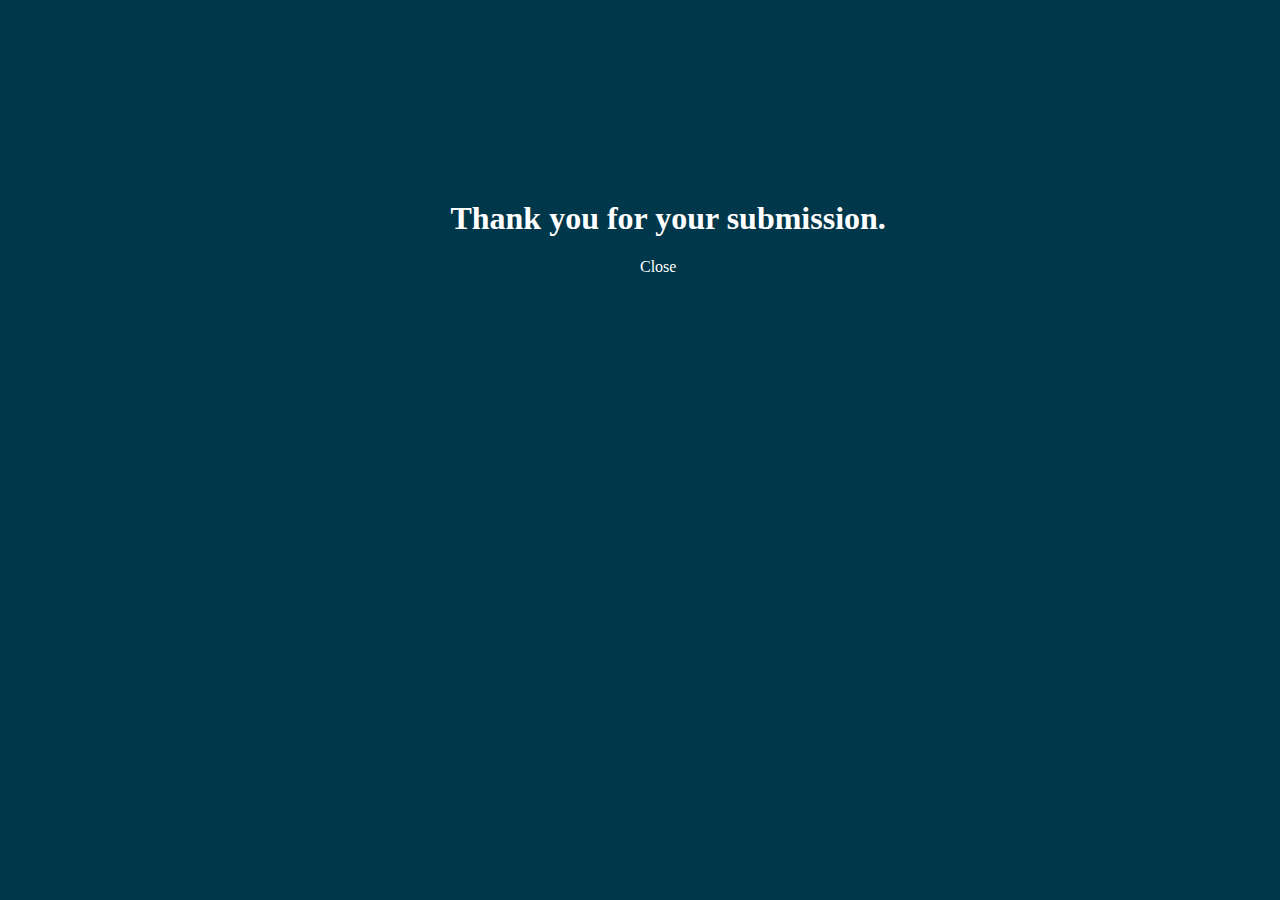
==== thanks.html @ 3031d3e9 "Add files via upload" ====
<!DOCTYPE html>
<html>
  <Head>
    <title>Silberstein.co</title>
    <link rel="stylesheet" href="style.css">
    <meta name="viewport" content="width=device-width,initial-scale=1.0">
    <meta charset="UTF-8">
  </Head>

  <body>
    <h1>Thank you for your submission.</h1>
    <a href="index.html" class="close">Close</a>
  </body>

</html>
---- style.css ----
*{
  background-color: #00374A;
}

h2{
  color: white;
  text-align: center;
}

#logo{
  display: block;
  margin: 200px auto;
  margin-bottom: 100px;
}

/*#mail{
  display: block;
  margin: 100px auto;
}*/

.show-btn{
  margin:0 45%;
  margin-top: 200px;
  cursor: pointer;
}

img{
  margin: 50px auto;
}

.line{
  height: 3px;
  background-color: white;
  width: 33%;
  margin: 100px auto;
}

input[type="checkbox"]{
  display: none;
}

#show:checked ~ .container{
  display: block;
}

.container{
  display: none;
  width: 700px;
  padding: 20px;
}
.container{
  margin: 100px auto;
}

.frm{
  color: white;
  margin: 50px 25%;
}

.frm2{
  background-color: white;
}

#m1{
  background-color: white;
  outline: none;
  border: 3px #366170S;
  color: #00374A;
  padding: 18px 18px;
  width: 50%;
  text-align: left;
  display: flex;
  justify-content: space-between;
  margin: 10px auto;
}

#m2{
  background-color: white;
  border: 1px solid #366170S;
  color: #00374A;
  padding: 18px 18px;
  width: 50%;
  text-align: left;
  display: flex;
  justify-content: space-between;
  margin: 10px auto;
}

#m3{
  background-color: white;
  border: 1px solid #366170S;
  padding: 18px 18px;
  width: 50%;
  text-align: left;
  display: flex;
  justify-content: space-between;
  margin: 10px auto;
  resize: vertical;
  min-height: 150px;
  max-height: 300px;
}

.btn{
  text-align: center;
}

#m{
  background-color: white;
  color: #366170S;
  border: 2px solid #366170S;
  padding-top: 15px;
  padding-bottom: 15px;
  padding-left: 50px;
  padding-right: 50px;
  margin-top: 10px;
  cursor: pointer;
}

h1{
  color: white;
  margin-top: 200px;
  margin-left: 35%;
}

.close{
  color: white;
  text-decoration: none;
  margin-left: 50%;
  margin-top: 0;
}
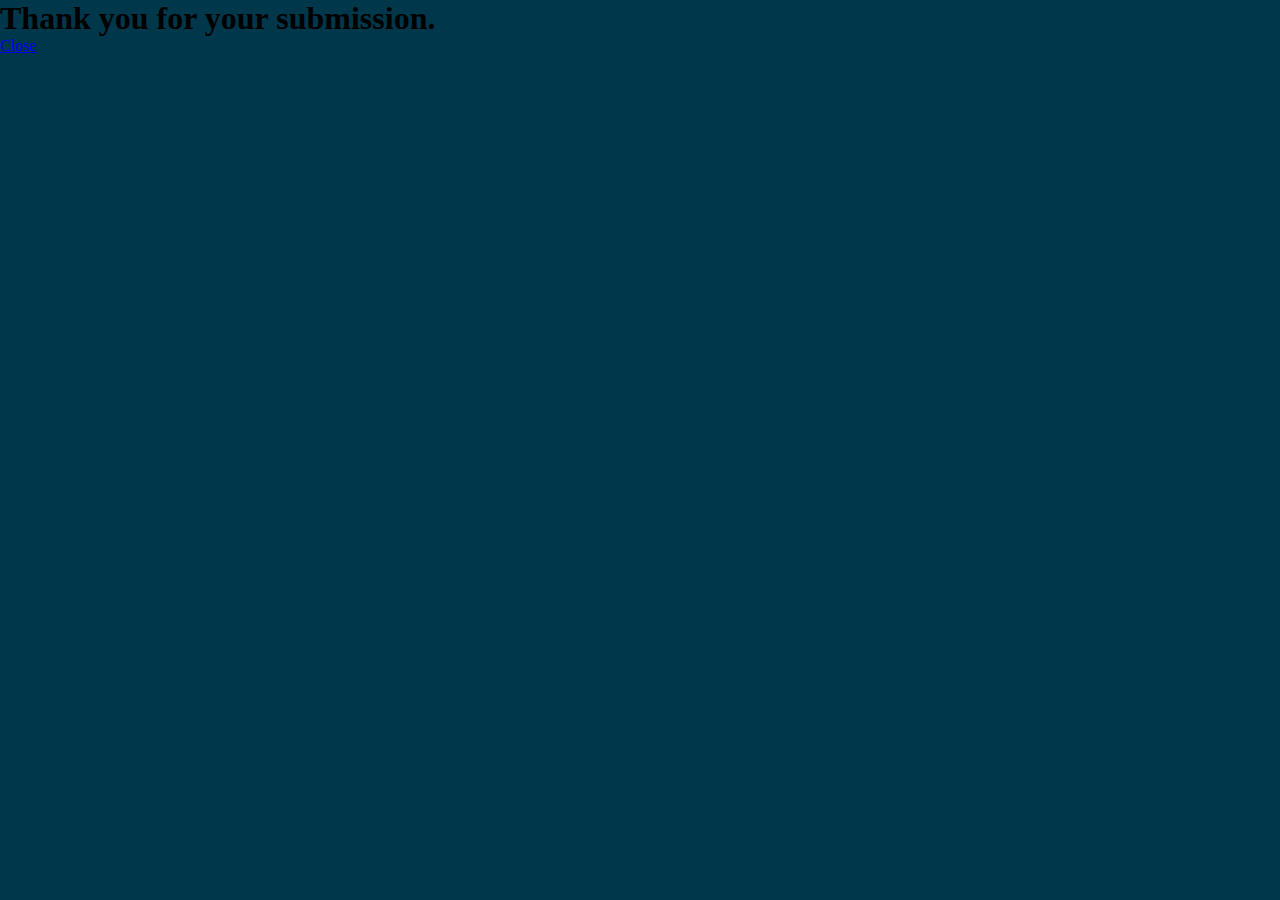
==== commit 39472c71: "Update thanks.html" ====
--- a/thanks.html
+++ b/thanks.html
@@ -8,8 +8,8 @@
   </Head>
 
   <body>
-    <h1>Thank you for your submission.</h1>
-    <a href="index.html" class="close">Close</a>
+    <h1 id="thank">Thank you for your submission.</h1>
+    <a href="index.html" class="back"><p id="back"> Close</p></a>
   </body>
 
-</html>+</html>
--- a/style.css
+++ b/style.css
@@ -1,73 +1,167 @@
+@font-face {
+  font-family: ringside-extra-wide;
+  src: url(RingsideExtraWide-Medium.otf);
+}
+
 *{
   background-color: #00374A;
+  margin: 0;
+  padding: 0;
+}
+html{
+  height: -webkit-fill-available;
+}
+
+body{
+  height: -webkit-fill-available;
+  font-size: 100%;
 }
 
 h2{
-  color: white;
-  text-align: center;
-}
+  font-family: ringside-extra-wide;
+  color: white;
+  text-align: center;
+  font-size: 1em;
+  padding-top: 5px;
+}
+
+@media screen and (min-width: 601px) {
+  h2 {
+    font-size: 23px;
+    transition: all 0.3s ease-in-out
+  }
+}
+@media screen and (max-width: 600px) {
+  h2 {
+    font-size: 14px;
+    transition: all 0.3s ease-in-out
+  }
+}
+
 
 #logo{
   display: block;
-  margin: 200px auto;
-  margin-bottom: 100px;
-}
-
-/*#mail{
-  display: block;
   margin: 100px auto;
-}*/
-
-.show-btn{
-  margin:0 45%;
-  margin-top: 200px;
-  cursor: pointer;
-}
-
-img{
-  margin: 50px auto;
-}
-
-.line{
-  height: 3px;
-  background-color: white;
-  width: 33%;
-  margin: 100px auto;
-}
-
-input[type="checkbox"]{
-  display: none;
-}
-
-#show:checked ~ .container{
-  display: block;
+  margin-bottom: 50px;
+}
+
+@media screen and (min-width: 601px) {
+  #logo {
+    width:  250px;
+    transition: all 0.3s ease-in-out
+  }
+}
+@media screen and (max-width: 600px) {
+  #logo {
+    width: 150px;
+    transition: all 0.3s ease-in-out
+  }
+}
+
+.ac-container{
+	width: 500px;
+	margin: 10px auto 30px auto;
+}
+
+@media screen and (min-width: 601px) {
+  .ac-container {
+    width:  700px;
+    transition: all 0.3s ease-in-out
+  }
+}
+@media screen and (max-width: 600px) {
+  .ac-container {
+    width: 500px;
+    transition: all 0.3s ease-in-out
+  }
+}
+
+.ac-container #toggle{
+	font-family: 'BebasNeueRegular', 'Arial Narrow', Arial, sans-serif;
+	padding: 5px 20px;
+  margin-top: 100px;
+  margin-bottom: 50px;
+	position: relative;
+	z-index: 20;
+	display: block;
+	height: 30px;
+	cursor: pointer;
+  text-align: center;
+}
+
+.ac-container #toggle:hover:after,
+.ac-container input:checked + #toggle:hover:after{
+	content: '';
+	position: absolute;
+	width: 24px;
+	height: 24px;
+	right: 13px;
+	top: 7px;
+}
+
+.ac-container input{
+	display: none;
+}
+
+.ac-container article{
+
+	margin-top: -1px;
+	overflow: hidden;
+	height: 0px;
+	position: relative;
+	z-index: 10;
+	transition: 
+		height 0.8s ease-in-out, 
+		box-shadow 0.6s linear;
+}
+.ac-container input:checked ~ article{
+	transition: 
+		height 0.5s ease-in-out, 
+}
+
+.ac-container input:checked ~ article.ac-small{
+	height: 800px;
+}
+.ac-container input:checked ~ article.ac-medium{
+	height: 800px;
+}
+.ac-container input:checked ~ article.ac-large{
+	height: 800px;
 }
 
 .container{
   display: none;
-  width: 700px;
-  padding: 20px;
+  width: 75%
+  padding: 0%;
+  
 }
 .container{
-  margin: 100px auto;
+  margin: 10% auto;
 }
 
 .frm{
-  color: white;
-  margin: 50px 25%;
-}
-
-.frm2{
-  background-color: white;
+  font-family: ringside-extra-wide;
+  color: white;
+  margin-top: 100px;
+  margin-bottom: 50px;
+ 
+}
+
+#form label{
+  display: block;
+  text-align: center;
+  font-size: 1em;
+  padding: 0;
+  margin: 0;
 }
 
 #m1{
-  background-color: white;
-  outline: none;
-  border: 3px #366170S;
-  color: #00374A;
+  background-color: rgb(9, 36, 48);
+  border: none;
+  color: white;
   padding: 18px 18px;
   width: 50%;
+  max-width: 350px;
   text-align: left;
   display: flex;
   justify-content: space-between;
@@ -75,56 +169,48 @@
 }
 
 #m2{
-  background-color: white;
-  border: 1px solid #366170S;
-  color: #00374A;
+  background-color: rgb(9, 36, 48);
+  border: none;
+  color: white;
   padding: 18px 18px;
   width: 50%;
+  max-width: 350px;
   text-align: left;
   display: flex;
   justify-content: space-between;
   margin: 10px auto;
 }
 
-#m3{
-  background-color: white;
-  border: 1px solid #366170S;
-  padding: 18px 18px;
-  width: 50%;
-  text-align: left;
-  display: flex;
-  justify-content: space-between;
+textarea{
+  background-color: rgb(9, 36, 48);
+  border: none;
+  color: white;
   margin: 10px auto;
   resize: vertical;
   min-height: 150px;
   max-height: 300px;
+  width: 53%;
+  max-width: 370px;
+  text-align: left;
+  display: flex;
+  padding-top: 15px;
+  padding-left: 15px;
 }
 
 .btn{
   text-align: center;
+  font-family: ringside-extra-wide;
 }
 
 #m{
-  background-color: white;
-  color: #366170S;
-  border: 2px solid #366170S;
+  background-color: rgb(9, 36, 48);
+  border: none;
+  color: white;
   padding-top: 15px;
   padding-bottom: 15px;
   padding-left: 50px;
   padding-right: 50px;
   margin-top: 10px;
   cursor: pointer;
-}
-
-h1{
-  color: white;
-  margin-top: 200px;
-  margin-left: 35%;
-}
-
-.close{
-  color: white;
-  text-decoration: none;
-  margin-left: 50%;
-  margin-top: 0;
-}
+  font-family: ringside-extra-wide;
+}